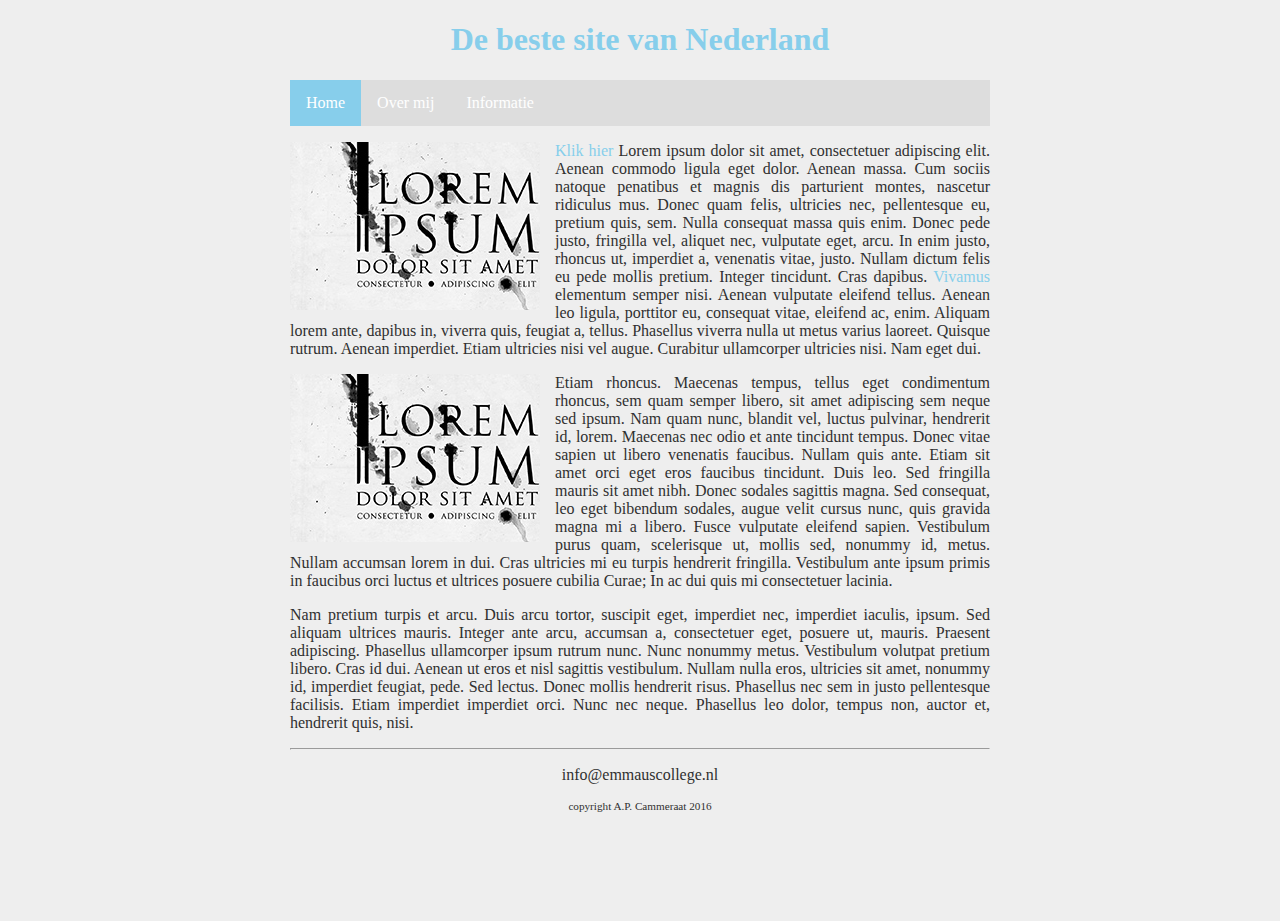
==== index.html @ 3915e37b "Initial commit" ====
<!DOCTYPE html>

<html>

    <head>
        <link rel="stylesheet" href="style.css">
        <title>Dit is een eenvoudige website</title>
    </head>
    
    <body>
        <main>
            <header>
                <h1 id="hoofdtitel" class="belangrijk">De beste site van Nederland</h1>
            </header>
            
            <nav>
                <ul>
                    <li><a class="active" href="index.html">Home</a></li>
                    <li><a href="overmij.html">Over mij</a></li>
                    <li><a href="info.html">Informatie</a></li>
                </ul>
            </nav>
            
            <article>
                <p><img class="zweefLinks" src="afbeeldingen/loremipsum.jpg">
                <a href="http://nu.nl">Klik hier</a> Lorem ipsum dolor sit amet, consectetuer adipiscing elit. Aenean commodo ligula eget dolor. Aenean massa. Cum sociis natoque penatibus et magnis dis parturient montes, nascetur ridiculus mus. Donec quam felis, ultricies nec, pellentesque eu, pretium quis, sem. Nulla consequat massa quis enim. Donec pede justo, fringilla vel, aliquet nec, vulputate eget, arcu. In enim justo, rhoncus ut, imperdiet a, venenatis vitae, justo. Nullam dictum felis eu pede mollis pretium. Integer tincidunt. Cras dapibus. <a href="http://www.encyclo.nl/begrip/dum%20vivimus%20vivamus">Vivamus</a> elementum semper nisi. Aenean vulputate eleifend tellus. Aenean leo ligula, porttitor eu, consequat vitae, eleifend ac, enim. Aliquam lorem ante, dapibus in, viverra quis, feugiat a, tellus. Phasellus viverra nulla ut metus varius laoreet. Quisque rutrum. Aenean imperdiet. Etiam ultricies nisi vel augue. Curabitur ullamcorper ultricies nisi. Nam eget dui.</p>
                <p><img class="zweefLinks" src="afbeeldingen/loremipsum.jpg">Etiam rhoncus. Maecenas tempus, tellus eget condimentum rhoncus, sem quam semper libero, sit amet adipiscing sem neque sed ipsum. Nam quam nunc, blandit vel, luctus pulvinar, hendrerit id, lorem. Maecenas nec odio et ante tincidunt tempus. Donec vitae sapien ut libero venenatis faucibus. Nullam quis ante. Etiam sit amet orci eget eros faucibus tincidunt. Duis leo. Sed fringilla mauris sit amet nibh. Donec sodales sagittis magna. Sed consequat, leo eget bibendum sodales, augue velit cursus nunc, quis gravida magna mi a libero. Fusce vulputate eleifend sapien. Vestibulum purus quam, scelerisque ut, mollis sed, nonummy id, metus. Nullam accumsan lorem in dui. Cras ultricies mi eu turpis hendrerit fringilla. Vestibulum ante ipsum primis in faucibus orci luctus et ultrices posuere cubilia Curae; In ac dui quis mi consectetuer lacinia.</p>
                <p>Nam pretium turpis et arcu. Duis arcu tortor, suscipit eget, imperdiet nec, imperdiet iaculis, ipsum. Sed aliquam ultrices mauris. Integer ante arcu, accumsan a, consectetuer eget, posuere ut, mauris. Praesent adipiscing. Phasellus ullamcorper ipsum rutrum nunc. Nunc nonummy metus. Vestibulum volutpat pretium libero. Cras id dui. Aenean ut eros et nisl sagittis vestibulum. Nullam nulla eros, ultricies sit amet, nonummy id, imperdiet feugiat, pede. Sed lectus. Donec mollis hendrerit risus. Phasellus nec sem in justo pellentesque facilisis. Etiam imperdiet imperdiet orci. Nunc nec neque. Phasellus leo dolor, tempus non, auctor et, hendrerit quis, nisi.</p>
            </article>
        
            <footer>
                <hr/>
                <p>info@emmauscollege.nl</p>
                <p class="smalltext">copyright A.P. Cammeraat 2016</p>
            </footer>
        
        </main>
    
    </body>

</html>
---- style.css ----
/* Basislayout */

html, body {
    height: 100%;
    padding: 0;
    background-color: #EEEEEE;  
    
    color: #303030;
    font: Verdana, Arial, Sans-Serif;
}


main {
    margin: 0 auto;
    width: 700px;
    position: relative;
}


article {
    text-align: justify;
}


header {
    color: skyblue;
    text-align: center;
}


footer {
    text-align: center;
    padding-bottom: 10px;
}


/* specifieke stijlen */

img.zweefLinks {
    float: left;
    margin-right: 15px;
}

.smalltext {
    font-size: 0.7em;
}

a {
    color: skyblue;
    text-decoration: none;
}

a:hover {
    text-decoration: underline;
}


/* navigatiebalk */
nav ul {
    list-style-type: none;
    margin: auto;
    padding: 0;
    background-color: #dddddd;
    overflow: hidden;
}

nav ul li {
    float: left;
}

nav li a {
    display: block;
    color: white;
    text-align: center;
    padding: 14px 16px;
    text-decoration: none;
}

nav li a:hover {
    background-color: #aaaaaa;
}

nav li a.active {
    background-color: skyblue;
}
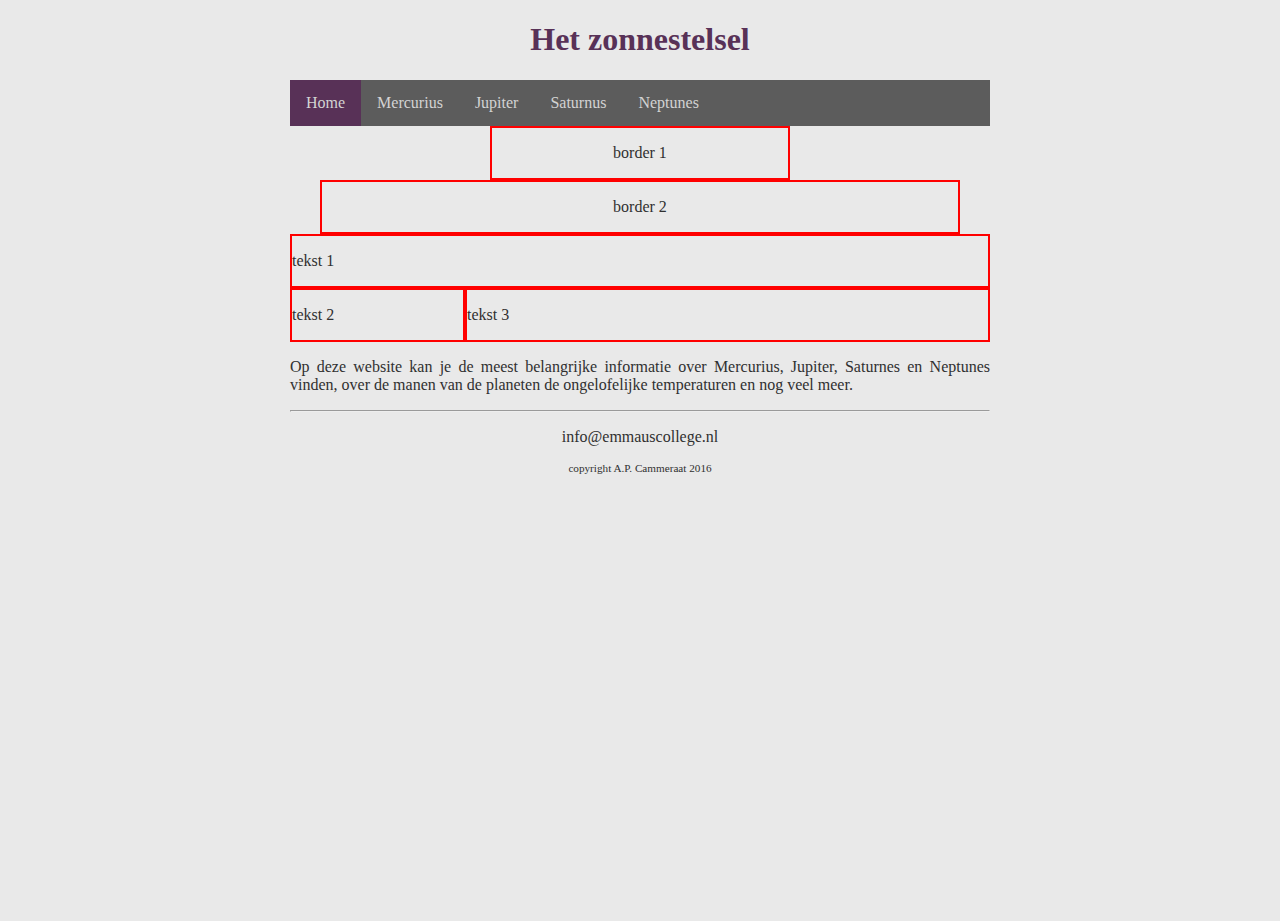
==== commit dbe95b63: "hulp bij clear" ====
--- a/index.html
+++ b/index.html
@@ -2,40 +2,61 @@
 
 <html>
 
-    <head>
-        <link rel="stylesheet" href="style.css">
-        <title>Dit is een eenvoudige website</title>
-    </head>
-    
-    <body>
-        <main>
-            <header>
-                <h1 id="hoofdtitel" class="belangrijk">De beste site van Nederland</h1>
-            </header>
-            
-            <nav>
-                <ul>
-                    <li><a class="active" href="index.html">Home</a></li>
-                    <li><a href="overmij.html">Over mij</a></li>
-                    <li><a href="info.html">Informatie</a></li>
-                </ul>
-            </nav>
-            
-            <article>
-                <p><img class="zweefLinks" src="afbeeldingen/loremipsum.jpg">
-                <a href="http://nu.nl">Klik hier</a> Lorem ipsum dolor sit amet, consectetuer adipiscing elit. Aenean commodo ligula eget dolor. Aenean massa. Cum sociis natoque penatibus et magnis dis parturient montes, nascetur ridiculus mus. Donec quam felis, ultricies nec, pellentesque eu, pretium quis, sem. Nulla consequat massa quis enim. Donec pede justo, fringilla vel, aliquet nec, vulputate eget, arcu. In enim justo, rhoncus ut, imperdiet a, venenatis vitae, justo. Nullam dictum felis eu pede mollis pretium. Integer tincidunt. Cras dapibus. <a href="http://www.encyclo.nl/begrip/dum%20vivimus%20vivamus">Vivamus</a> elementum semper nisi. Aenean vulputate eleifend tellus. Aenean leo ligula, porttitor eu, consequat vitae, eleifend ac, enim. Aliquam lorem ante, dapibus in, viverra quis, feugiat a, tellus. Phasellus viverra nulla ut metus varius laoreet. Quisque rutrum. Aenean imperdiet. Etiam ultricies nisi vel augue. Curabitur ullamcorper ultricies nisi. Nam eget dui.</p>
-                <p><img class="zweefLinks" src="afbeeldingen/loremipsum.jpg">Etiam rhoncus. Maecenas tempus, tellus eget condimentum rhoncus, sem quam semper libero, sit amet adipiscing sem neque sed ipsum. Nam quam nunc, blandit vel, luctus pulvinar, hendrerit id, lorem. Maecenas nec odio et ante tincidunt tempus. Donec vitae sapien ut libero venenatis faucibus. Nullam quis ante. Etiam sit amet orci eget eros faucibus tincidunt. Duis leo. Sed fringilla mauris sit amet nibh. Donec sodales sagittis magna. Sed consequat, leo eget bibendum sodales, augue velit cursus nunc, quis gravida magna mi a libero. Fusce vulputate eleifend sapien. Vestibulum purus quam, scelerisque ut, mollis sed, nonummy id, metus. Nullam accumsan lorem in dui. Cras ultricies mi eu turpis hendrerit fringilla. Vestibulum ante ipsum primis in faucibus orci luctus et ultrices posuere cubilia Curae; In ac dui quis mi consectetuer lacinia.</p>
-                <p>Nam pretium turpis et arcu. Duis arcu tortor, suscipit eget, imperdiet nec, imperdiet iaculis, ipsum. Sed aliquam ultrices mauris. Integer ante arcu, accumsan a, consectetuer eget, posuere ut, mauris. Praesent adipiscing. Phasellus ullamcorper ipsum rutrum nunc. Nunc nonummy metus. Vestibulum volutpat pretium libero. Cras id dui. Aenean ut eros et nisl sagittis vestibulum. Nullam nulla eros, ultricies sit amet, nonummy id, imperdiet feugiat, pede. Sed lectus. Donec mollis hendrerit risus. Phasellus nec sem in justo pellentesque facilisis. Etiam imperdiet imperdiet orci. Nunc nec neque. Phasellus leo dolor, tempus non, auctor et, hendrerit quis, nisi.</p>
-            </article>
-        
-            <footer>
-                <hr/>
-                <p>info@emmauscollege.nl</p>
-                <p class="smalltext">copyright A.P. Cammeraat 2016</p>
-            </footer>
-        
-        </main>
-    
-    </body>
+<head>
+	<link rel="stylesheet" href="style.css">
+	<title>Het zonnestelsel</title>
+</head>
+
+<body>
+	<main>
+		<header>
+			<h1 id="hoofdtitel" class="belangrijk">Het zonnestelsel</h1>
+		</header>
+
+		<nav>
+			<ul>
+				<li><a class="active" href="index.html">Home</a></li>
+				<li><a href="mercurius.html">Mercurius</a></li>
+				<li><a href="jupiter.html">Jupiter</a></li>
+				<li><a href="saturnus.html">Saturnus</a></li>
+				<li><a href="neptunes.html">Neptunes</a></li>
+			</ul>
+		</nav>
+
+		<div class="titel-plaat">
+			<p>border 1 </p>
+		</div>
+		<div class="plaat-rij">
+			<p>border 2 </p>
+		</div>
+		<div class="grote-tekst">
+			<p>tekst 1 </p>
+		</div>
+		<div class="container">
+			<div class="kleine-tekst">
+				<p>tekst 2 </p>
+			</div>
+			<div class="middel-tekst">
+				<p>tekst 3</p>
+			</div>
+      <div class="clear">
+        </div>
+		</div>
+		<article>
+			<p> Op deze website kan je de meest belangrijke informatie over Mercurius, Jupiter, Saturnes en Neptunes vinden, over
+				de manen van de planeten de ongelofelijke temperaturen en nog veel meer. </p>
+
+			<p></p>
+		</article>
+
+		<footer>
+			<hr/>
+				<p>info@emmauscollege.nl</p>
+				<p class="smalltext">copyright A.P. Cammeraat 2016</p>
+		</footer>
+
+	</main>
+
+</body>
 
 </html>--- a/style.css
+++ b/style.css
@@ -1,9 +1,16 @@
-/* Basislayout */
+/* 
+ * Basislayout 
+ */
+
+/* zorg dat border meetelt bij de width en height van boxen */
+* {  
+  box-sizing: border-box;
+}
 
 html, body {
     height: 100%;
     padding: 0;
-    background-color: #EEEEEE;  
+    background-color: rgb(233, 233, 233);  
     
     color: #303030;
     font: Verdana, Arial, Sans-Serif;
@@ -23,7 +30,7 @@
 
 
 header {
-    color: skyblue;
+    color: rgb(88, 49, 87);
     text-align: center;
 }
 
@@ -31,6 +38,51 @@
 footer {
     text-align: center;
     padding-bottom: 10px;
+}
+
+/* 
+ * basis layout planeet-=pagina's 
+ */
+
+.titel-plaat {
+  border:solid 2px red;
+  width:300px;
+  margin:auto;
+  text-align:center;
+}
+
+.plaat-rij {
+  border:solid 2px red;
+  width:640px;
+  margin:auto;
+  text-align:center;
+}
+
+.grote-tekst {
+  border:solid 2px red;
+  width:640
+  margin:auto;
+  text-align:left;
+}
+
+.kleine-tekst {
+  border:solid 2px red;
+  width:25%;
+  margin:left;
+  text-align:left;
+  float:left;
+}
+
+.middel-tekst {
+  border:solid 2px red;
+  width:75%;
+  margin:left;
+  text-align:left;
+  float:right;
+}
+
+.clear {
+  clear: both;
 }
 
 
@@ -60,7 +112,7 @@
     list-style-type: none;
     margin: auto;
     padding: 0;
-    background-color: #dddddd;
+    background-color: #5c5c5c;
     overflow: hidden;
 }
 
@@ -70,18 +122,18 @@
 
 nav li a {
     display: block;
-    color: white;
+    color: rgb(211, 211, 211);
     text-align: center;
     padding: 14px 16px;
     text-decoration: none;
 }
 
 nav li a:hover {
-    background-color: #aaaaaa;
+    background-color: #6f5172;
 }
 
 nav li a.active {
-    background-color: skyblue;
+    background-color: rgb(88, 49, 87);
 }
 
 
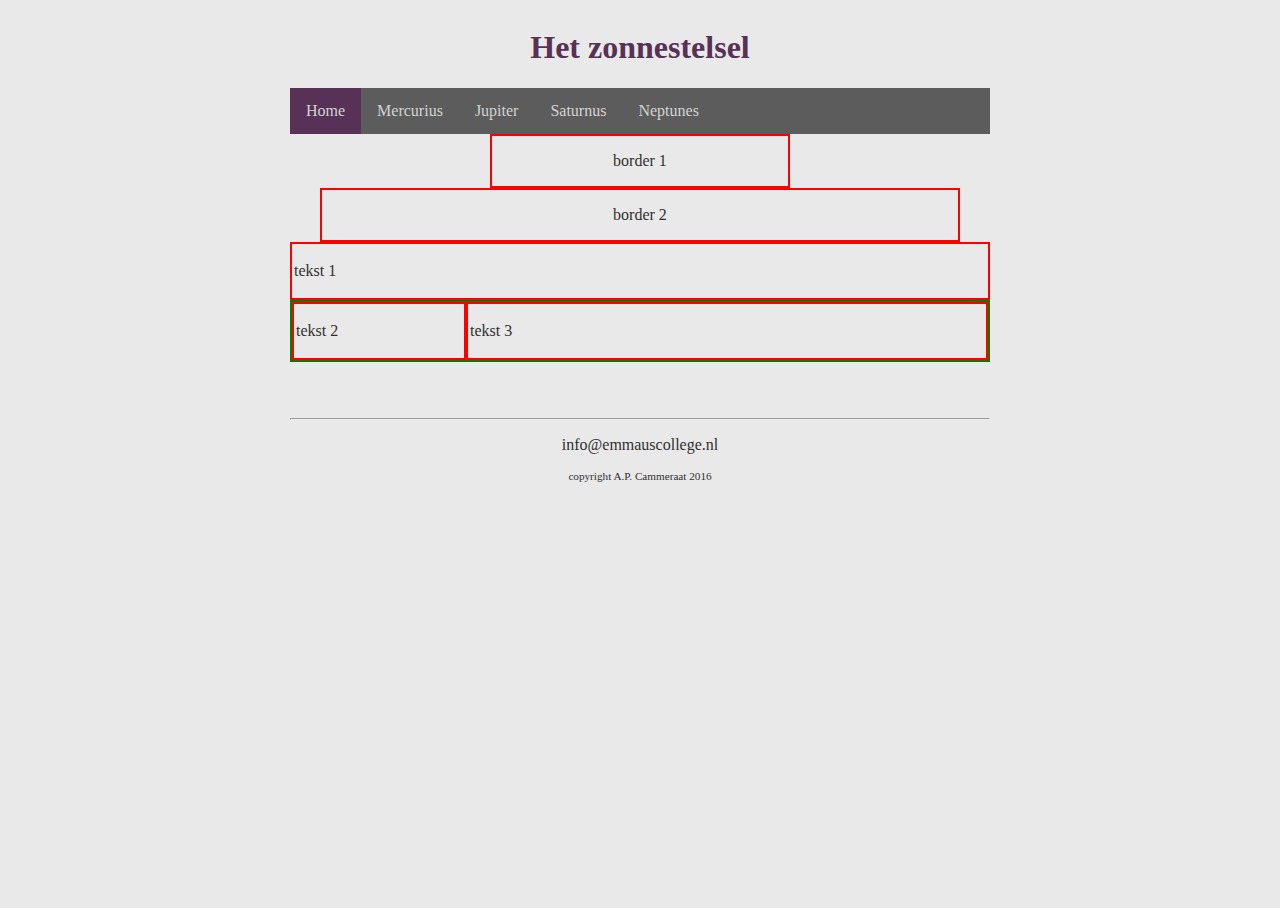
==== commit c61b4193: "wat ik de vorige les was vergeten op te slaan" ====
--- a/index.html
+++ b/index.html
@@ -43,8 +43,7 @@
         </div>
 		</div>
 		<article>
-			<p> Op deze website kan je de meest belangrijke informatie over Mercurius, Jupiter, Saturnes en Neptunes vinden, over
-				de manen van de planeten de ongelofelijke temperaturen en nog veel meer. </p>
+			<p> </p>
 
 			<p></p>
 		</article>
--- a/style.css
+++ b/style.css
@@ -1,11 +1,17 @@
+/* 
+ * Handige fixes om problemen te voorkomen
+ */
+
+* {  
+  /* zorg dat border meetelt bij de width en height van boxen */
+  box-sizing: border-box;
+  /* zorgt dat DIV de hoogte krijgt van wat erin zit (anders is het soms 0) */
+  overflow:auto;
+}
+
 /* 
  * Basislayout 
  */
-
-/* zorg dat border meetelt bij de width en height van boxen */
-* {  
-  box-sizing: border-box;
-}
 
 html, body {
     height: 100%;
@@ -63,6 +69,7 @@
   width:640
   margin:auto;
   text-align:left;
+  padding: 2px;
 }
 
 .kleine-tekst {
@@ -71,6 +78,7 @@
   margin:left;
   text-align:left;
   float:left;
+  padding: 2px;
 }
 
 .middel-tekst {
@@ -79,12 +87,12 @@
   margin:left;
   text-align:left;
   float:right;
+  padding: 2px;
 }
 
-.clear {
-  clear: both;
+.container {
+  border:solid 2px green; 
 }
-
 
 /* specifieke stijlen */
 
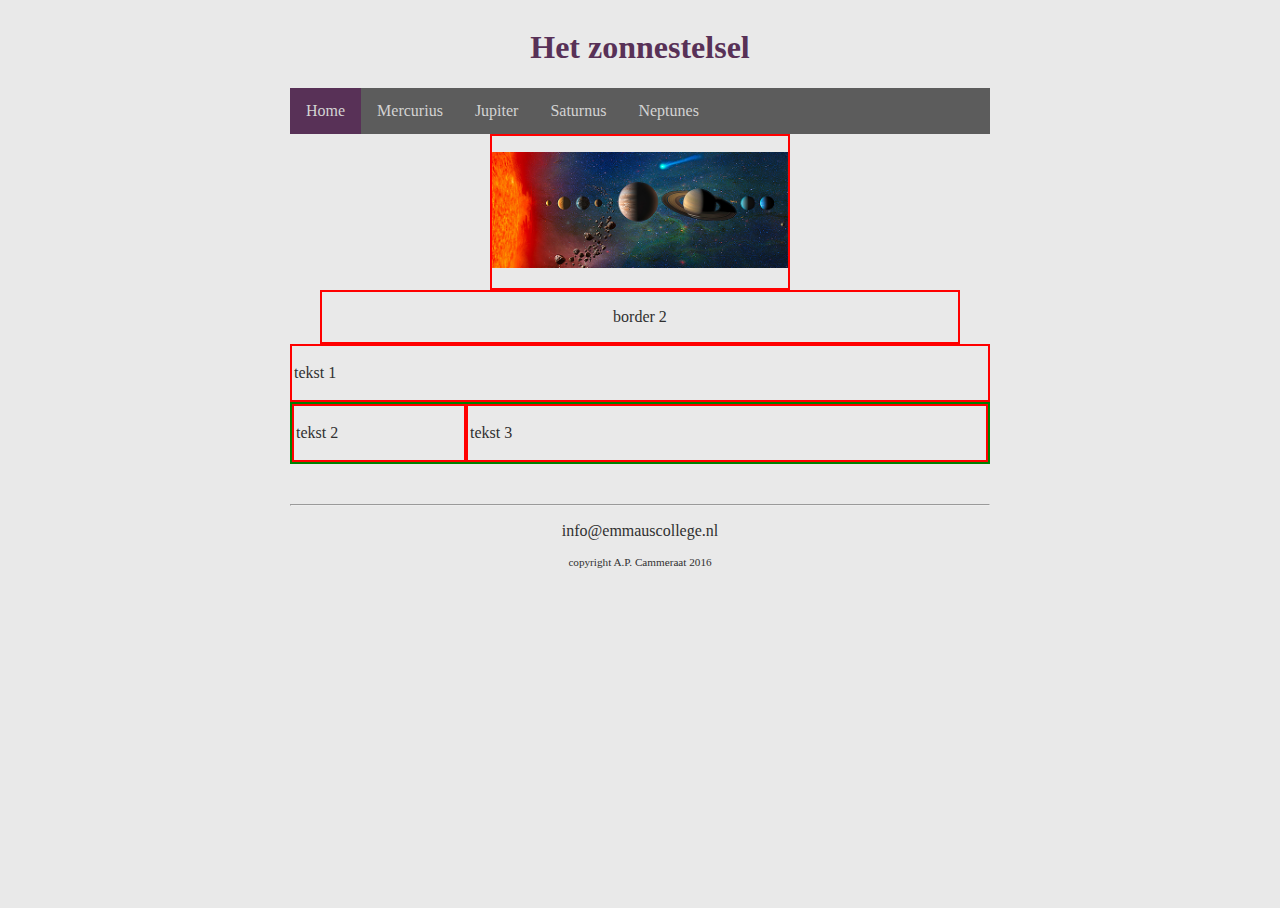
==== commit ed20cc89: "verder gewerkt" ====
--- a/index.html
+++ b/index.html
@@ -24,28 +24,26 @@
 		</nav>
 
 		<div class="titel-plaat">
-			<p>border 1 </p>
+			<p> <img src='afbeeldingen/zonnestelsel.jpeg' </p>
 		</div>
 		<div class="plaat-rij">
-			<p>border 2 </p>
+			<p> border 2 </p>
 		</div>
 		<div class="grote-tekst">
-			<p>tekst 1 </p>
+			<p> tekst 1 </p>
 		</div>
 		<div class="container">
 			<div class="kleine-tekst">
-				<p>tekst 2 </p>
+				<p>tekst 2</p>
 			</div>
 			<div class="middel-tekst">
 				<p>tekst 3</p>
 			</div>
-      <div class="clear">
-        </div>
+			<div class="clear">
+			</div>
 		</div>
 		<article>
 			<p> </p>
-
-			<p></p>
 		</article>
 
 		<footer>
--- a/style.css
+++ b/style.css
@@ -94,6 +94,10 @@
   border:solid 2px green; 
 }
 
+img{
+  width:100%;
+}
+
 /* specifieke stijlen */
 
 img.zweefLinks {
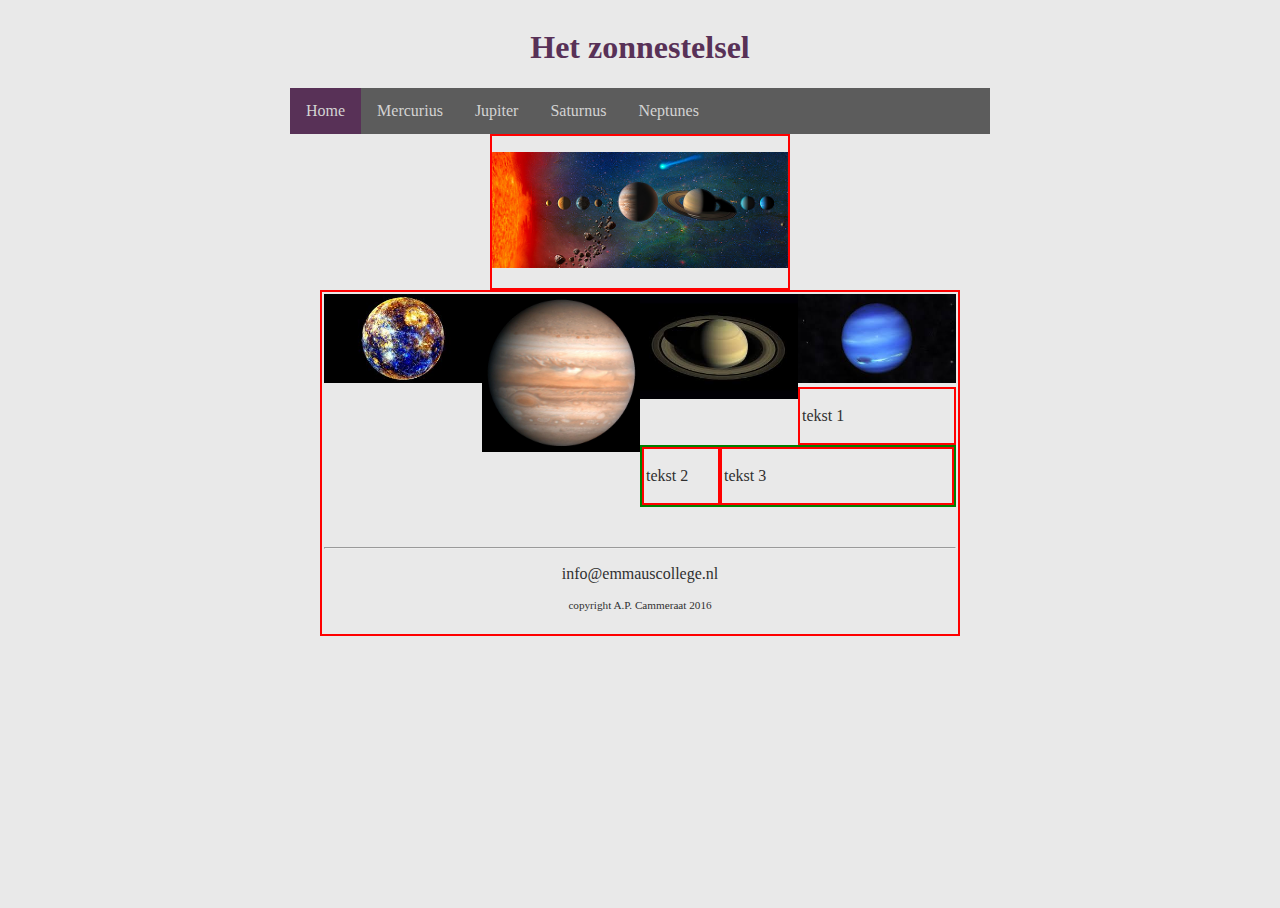
==== commit 6c870b22: "niet veel verbeterd" ====
--- a/index.html
+++ b/index.html
@@ -24,19 +24,33 @@
 		</nav>
 
 		<div class="titel-plaat">
-			<p> <img src='afbeeldingen/zonnestelsel.jpeg' </p>
+			<p> <img src='afbeeldingen/zonnestelsel.jpeg'> </p>
 		</div>
+    
 		<div class="plaat-rij">
-			<p> border 2 </p>
-		</div>
-		<div class="grote-tekst">
+      <div class="plaatje4oprij">
+			 <img src='afbeeldingen/mercurius2.jpeg'> 
+      </div>
+      <div class="plaatje4oprij">
+			 <img src='afbeeldingen/Jupiter.jpeg'> 
+      </div>
+      <div class="plaatje4oprij">
+			 <img src='afbeeldingen/saturnus.jpeg'> 
+      </div>
+      <div class="plaatje4oprij">
+        <img src='afbeeldingen/neptunes.jpeg'> 
+		  </div>
+		
+    <div class="grote-tekst">
 			<p> tekst 1 </p>
 		</div>
 		<div class="container">
 			<div class="kleine-tekst">
+
 				<p>tekst 2</p>
 			</div>
 			<div class="middel-tekst">
+
 				<p>tekst 3</p>
 			</div>
 			<div class="clear">
--- a/style.css
+++ b/style.css
@@ -62,6 +62,7 @@
   width:640px;
   margin:auto;
   text-align:center;
+  padding: 2px;
 }
 
 .grote-tekst {
@@ -92,6 +93,11 @@
 
 .container {
   border:solid 2px green; 
+}
+
+.plaatje4oprij {
+  float:left;
+  width:25%;
 }
 
 img{
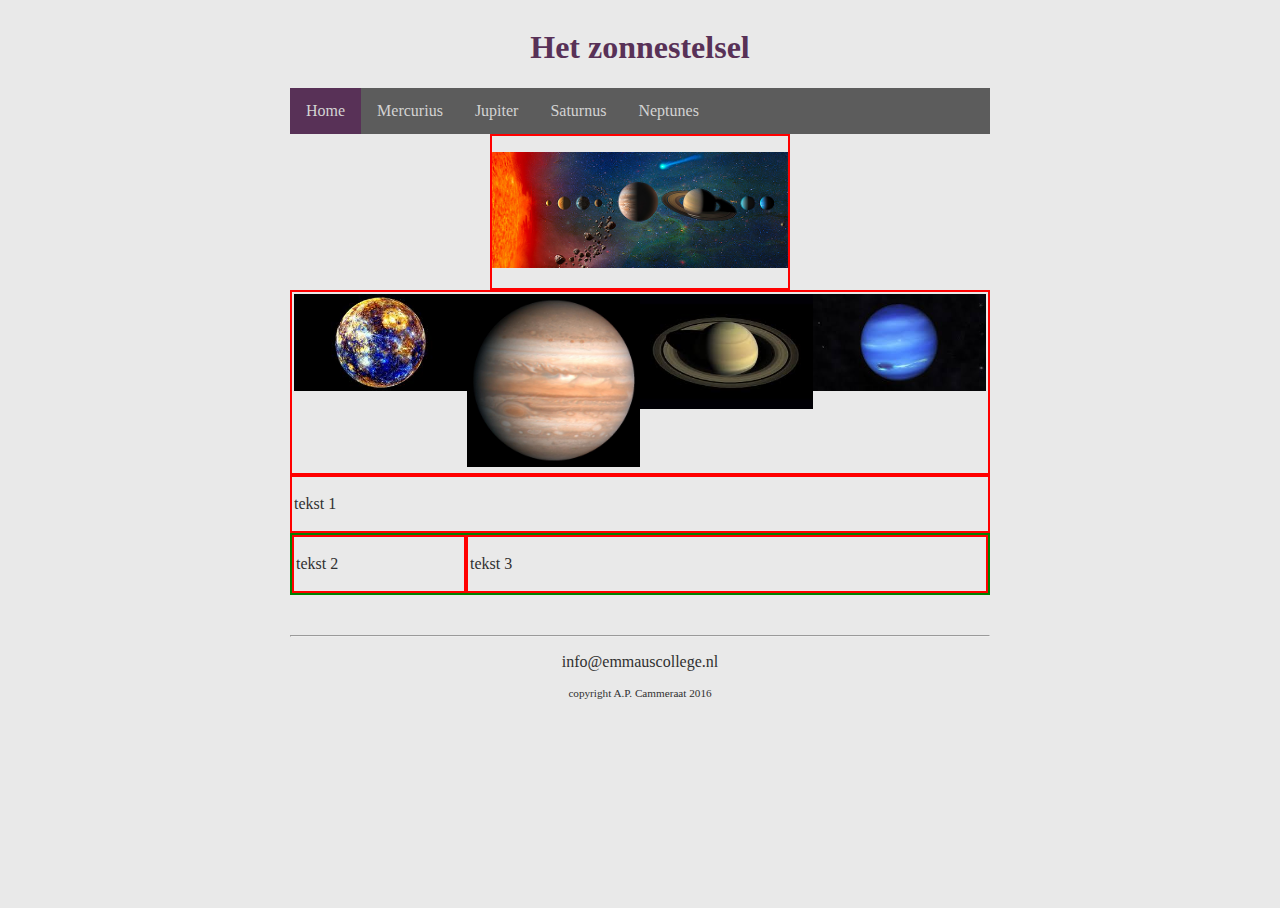
==== commit 2d8d6775: "probleem opgelost" ====
--- a/index.html
+++ b/index.html
@@ -31,15 +31,19 @@
       <div class="plaatje4oprij">
 			 <img src='afbeeldingen/mercurius2.jpeg'> 
       </div>
+
       <div class="plaatje4oprij">
 			 <img src='afbeeldingen/Jupiter.jpeg'> 
       </div>
+
       <div class="plaatje4oprij">
 			 <img src='afbeeldingen/saturnus.jpeg'> 
       </div>
+
       <div class="plaatje4oprij">
         <img src='afbeeldingen/neptunes.jpeg'> 
 		  </div>
+      </div>
 		
     <div class="grote-tekst">
 			<p> tekst 1 </p>
--- a/style.css
+++ b/style.css
@@ -59,7 +59,7 @@
 
 .plaat-rij {
   border:solid 2px red;
-  width:640px;
+  width:100%;
   margin:auto;
   text-align:center;
   padding: 2px;
@@ -67,7 +67,7 @@
 
 .grote-tekst {
   border:solid 2px red;
-  width:640
+  width:100%;
   margin:auto;
   text-align:left;
   padding: 2px;
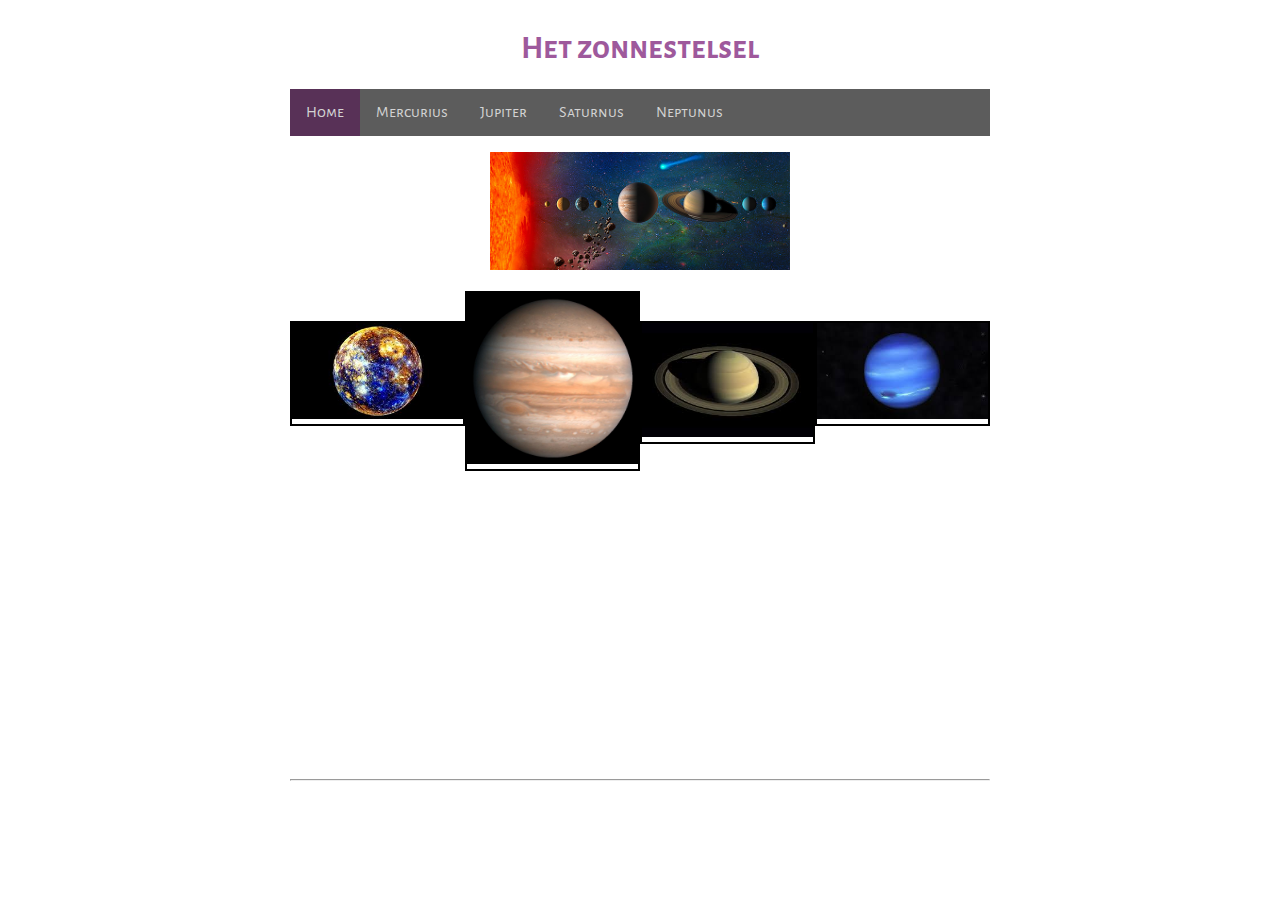
==== commit e7d836a6: "verder gewerkt" ====
--- a/index.html
+++ b/index.html
@@ -5,6 +5,7 @@
 <head>
 	<link rel="stylesheet" href="style.css">
 	<title>Het zonnestelsel</title>
+  <link href='https://fonts.googleapis.com/css?family=Alegreya Sans SC' rel='stylesheet'>
 </head>
 
 <body>
@@ -19,7 +20,7 @@
 				<li><a href="mercurius.html">Mercurius</a></li>
 				<li><a href="jupiter.html">Jupiter</a></li>
 				<li><a href="saturnus.html">Saturnus</a></li>
-				<li><a href="neptunes.html">Neptunes</a></li>
+				<li><a href="neptunus.html">Neptunus</a></li>
 			</ul>
 		</nav>
 
@@ -28,7 +29,7 @@
 		</div>
     
 		<div class="plaat-rij">
-      <div class="plaatje4oprij">
+      <div class="plaatje4oprij" id="mercurius">
 			 <img src='afbeeldingen/mercurius2.jpeg'> 
       </div>
 
@@ -36,34 +37,32 @@
 			 <img src='afbeeldingen/Jupiter.jpeg'> 
       </div>
 
-      <div class="plaatje4oprij">
+      <div class="plaatje4oprij" id="saturnus">
 			 <img src='afbeeldingen/saturnus.jpeg'> 
       </div>
 
-      <div class="plaatje4oprij">
-        <img src='afbeeldingen/neptunes.jpeg'> 
+      <div class="plaatje4oprij" id="neptunus">
+        <img src='afbeeldingen/neptunus.jpeg'> 
 		  </div>
-      </div>
+    </div>
 		
     <div class="grote-tekst">
-			<p> tekst 1 </p>
+			<p> Het zonnestelsel bestaat uit de zon en hemellichamen die door zwaartekracht verbonden zijn met de zon. Het bestaat uit acht planeten en vijf dwergplaneten, planetoïden, manen en kometen. De planeten in dit zonnestelsel zijn Mercurius, Venus, Aarde, Mars, Jupiter, Saturnus, Uranus en Neptunus.  </p>
 		</div>
+
 		<div class="container">
 			<div class="kleine-tekst">
 
-				<p>tekst 2</p>
+				<p> Het zonnestelsel beweegt zich voort met een snelheid van ongeveer 220 m/s. Dit gebeurt in een vaste baan om het centrum van de melkweg. Er is een theorie dat er een vaste tijd is wanneer er een periodieke massale uitsterving van het leven op aarde. </p>
 			</div>
+      
 			<div class="middel-tekst">
-
-				<p>tekst 3</p>
+				<p> Het zonnestesel is ongeveer 4,5 miljard jaar geleden ontstaan. Een interstellaire gaswolk werd toen actief en niemand weet waarom. In het midden van deze gaswolk ontstond toen de zon. Na ongeveer een miljoen jaar na het bestaan begon de zon een sterke straling en die blies erg veel dingen weg behalve de gasreuzen. Toen begon er een stabiele baan te ontstaan rond de zon. De planeten en manen werden gemaakt door de botsing van protoplaneten. </p>
 			</div>
+      
 			<div class="clear">
 			</div>
 		</div>
-		<article>
-			<p> </p>
-		</article>
-
 		<footer>
 			<hr/>
 				<p>info@emmauscollege.nl</p>
--- a/style.css
+++ b/style.css
@@ -16,12 +16,18 @@
 html, body {
     height: 100%;
     padding: 0;
-    background-color: rgb(233, 233, 233);  
-    
-    color: #303030;
-    font: Verdana, Arial, Sans-Serif;
+    background-image: url(afbeeldingen/sterrennacht.jpeg);
+    background-position: center;
+    background-repeat: no-repeat;
+    background-size: cover;
+    color: rgb(255,255,255);
+    font: Roboto Condensed;
+
 }
 
+body {
+    font-family: Alegreya Sans SC;
+}
 
 main {
     margin: 0 auto;
@@ -36,7 +42,7 @@
 
 
 header {
-    color: rgb(88, 49, 87);
+    color: rgb(158, 89, 156);
     text-align: center;
 }
 
@@ -51,31 +57,48 @@
  */
 
 .titel-plaat {
-  border:solid 2px red;
   width:300px;
   margin:auto;
   text-align:center;
 }
 
+#mercurius{
+margin-top:30px;
+}
+
+#saturnus{
+margin-top:30px;
+}
+
+#neptunus{
+margin-top:30px;
+}
+
+#zonnestelsel-planeet{
+  margin-top:10px;
+  margin-bottom:10px;
+}
+
+#neptunus-ander{
+  margin-top:30px;
+}
+
 .plaat-rij {
-  border:solid 2px red;
   width:100%;
   margin:auto;
   text-align:center;
-  padding: 2px;
 }
 
 .grote-tekst {
-  border:solid 2px red;
   width:100%;
   margin:auto;
   text-align:left;
+  float:left;
   padding: 2px;
 }
 
 .kleine-tekst {
-  border:solid 2px red;
-  width:25%;
+  width:38%;
   margin:left;
   text-align:left;
   float:left;
@@ -83,8 +106,7 @@
 }
 
 .middel-tekst {
-  border:solid 2px red;
-  width:75%;
+  width:60%;
   margin:left;
   text-align:left;
   float:right;
@@ -92,12 +114,13 @@
 }
 
 .container {
-  border:solid 2px green; 
+  width:100%;
 }
 
 .plaatje4oprij {
   float:left;
   width:25%;
+  border:2px black solid;
 }
 
 img{
